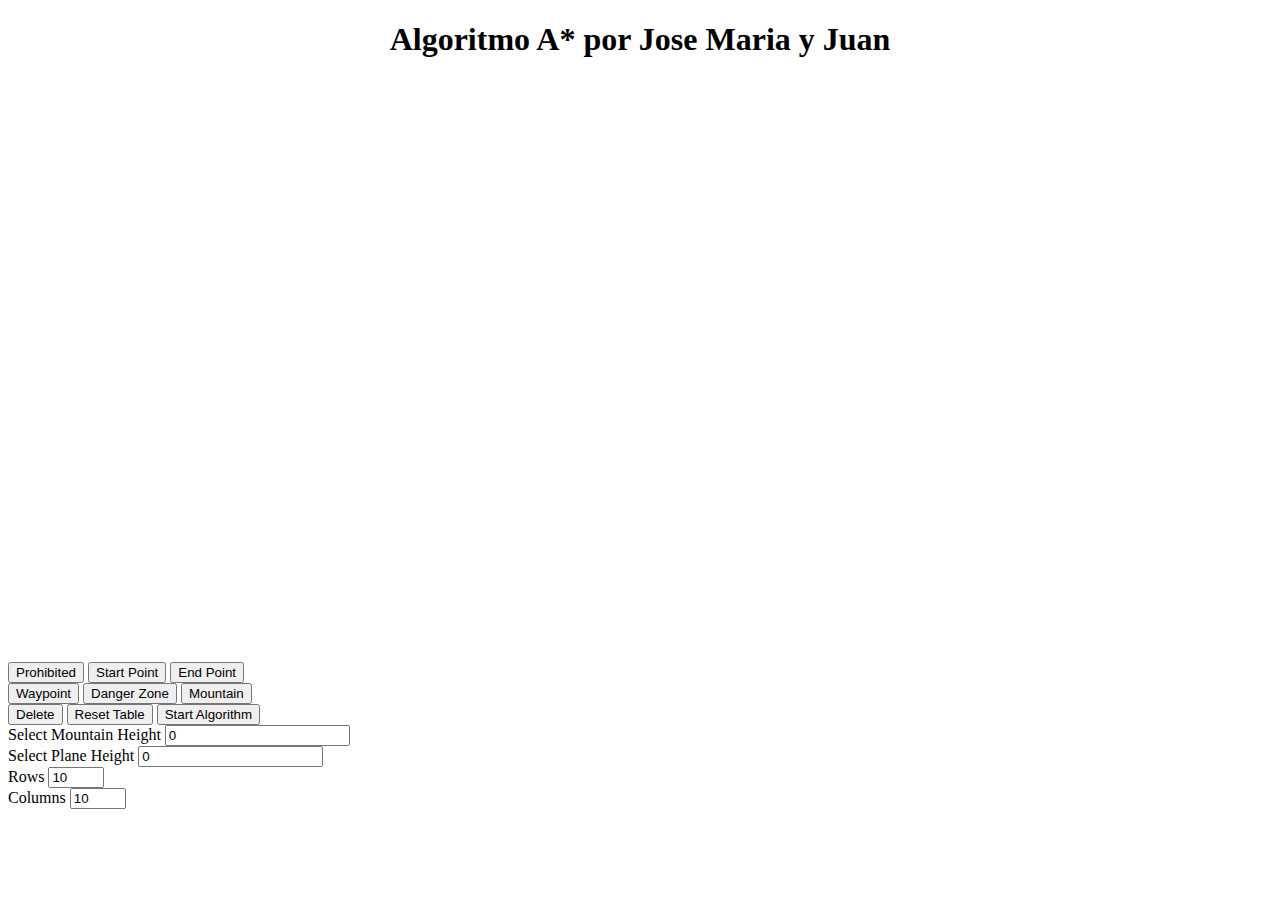
==== Practica1/index.html @ 2eef08ee "Algoritmo funcionando correctamente, interfaz perfecta y estilos comprobados" ====
<!DOCTYPE html>
<html lang="es">
<head>
    <meta charset="UTF-8">
    <meta http-equiv="X-UA-Compatible" content="IE=edge">
    <meta name="viewport" content="width=device-width, initial-scale=1.0">
    <title>A* Algorithm Refactored</title>
    <link href="https://cdn.jsdelivr.net/npm/bootstrap@5.3.0-alpha1/dist/css/bootstrap.min.css" rel="stylesheet" integrity="sha384-GLhlTQ8iRABdZLl6O3oVMWSktQOp6b7In1Zl3/Jr59b6EGGoI1aFkw7cmDA6j6gD" crossorigin="anonymous">
    <link rel="stylesheet" href="./css/styles.css">
</head>
<body onload="onPageLoad()">
<h1>Algoritmo A* por Jose Maria y Juan</h1>
<div class="container w-75">
    <table id="table" class="table table-bordered">
    </table>
    <div class="btn-group" role="group">
        <button type="button" class="btn btn-danger" onclick="buttonClick('prohibited')">Prohibited</button>
        <button type="button" class="btn btn-primary" onclick="buttonClick('start')">Start Point</button>
        <button type="button" class="btn btn-success" onclick="buttonClick('end')">End Point</button>
    </div>
    <div class="btn-group" role="group">
        <button type="button" class="btn btn-warning" onclick="buttonClick('waypoint')">Waypoint</button>
        <button type="button" class="btn btn-dark" onclick="buttonClick('danger')">Danger Zone</button>
        <button type="button" class="btn btn-secondary" onclick="buttonClick('mountain')">Mountain</button>
    </div>
    <div class="btn-group" role="group">
        <button type="button" class="btn btn-outline-primary" onclick="buttonClick('delete')">Delete</button>
        <button type="button" class="btn btn-outline-primary" onclick="buttonClick('reset')">Reset Table</button>
        <button type="button" class="btn btn-outline-primary" onclick="buttonClick('start')">Start Algorithm</button>
    </div>
    <div class="row g-3 mt-3">
        <div class="col-auto">
            <label for="mountainHeight" class="form-label">Select Mountain Height</label>
            <input type="number" class="form-control" id="mountainHeight" oninput="heightChange()" placeholder="Mountain Height">
        </div>
        <div class="col-auto">
            <label for="planeHeight" class="form-label">Select Plane Height</label>
            <input type="number" class="form-control" id="planeHeight" oninput="heightChange()" placeholder="Plane Height">
        </div>
    </div>
    <div class="row g-3 mt-3">
        <div class="col-auto">
            <label for="rows" class="form-label">Rows</label>
            <input type="number" class="form-control" id="rows" oninput="rowsColsChange()" placeholder="Rows" min="2" max="50">
        </div>
        <div class="col-auto">
            <label for="columns" class="form-label">Columns</label>
            <input type="number" class="form-control" id="columns" oninput="rowsColsChange()" placeholder="Columns" min="2" max="50">
        </div>
    </div>
    <p id="msg" class="text-danger"></p>
</div>
<script src="https://cdn.jsdelivr.net/npm/bootstrap@5.3.0-alpha1/dist/js/bootstrap.bundle.min.js" integrity="sha384-w76AqPfDkMBDXo30jS1Sgez6pr3x5MlQ1ZAGC+nuZB+EYdgRZgiwxhTBTkF7CXvN" crossorigin="anonymous"></script>
<script src="./js/script.js"></script>
</body>
</html>
---- Practica1/css/styles.css ----
td {
    width: 5vw;
    height: 6vh;
}  
h1 {
    text-align: center;
}
.table-bordered>:not(caption)>*>* {
    border-width: 5 var(--bs-border-width);
}
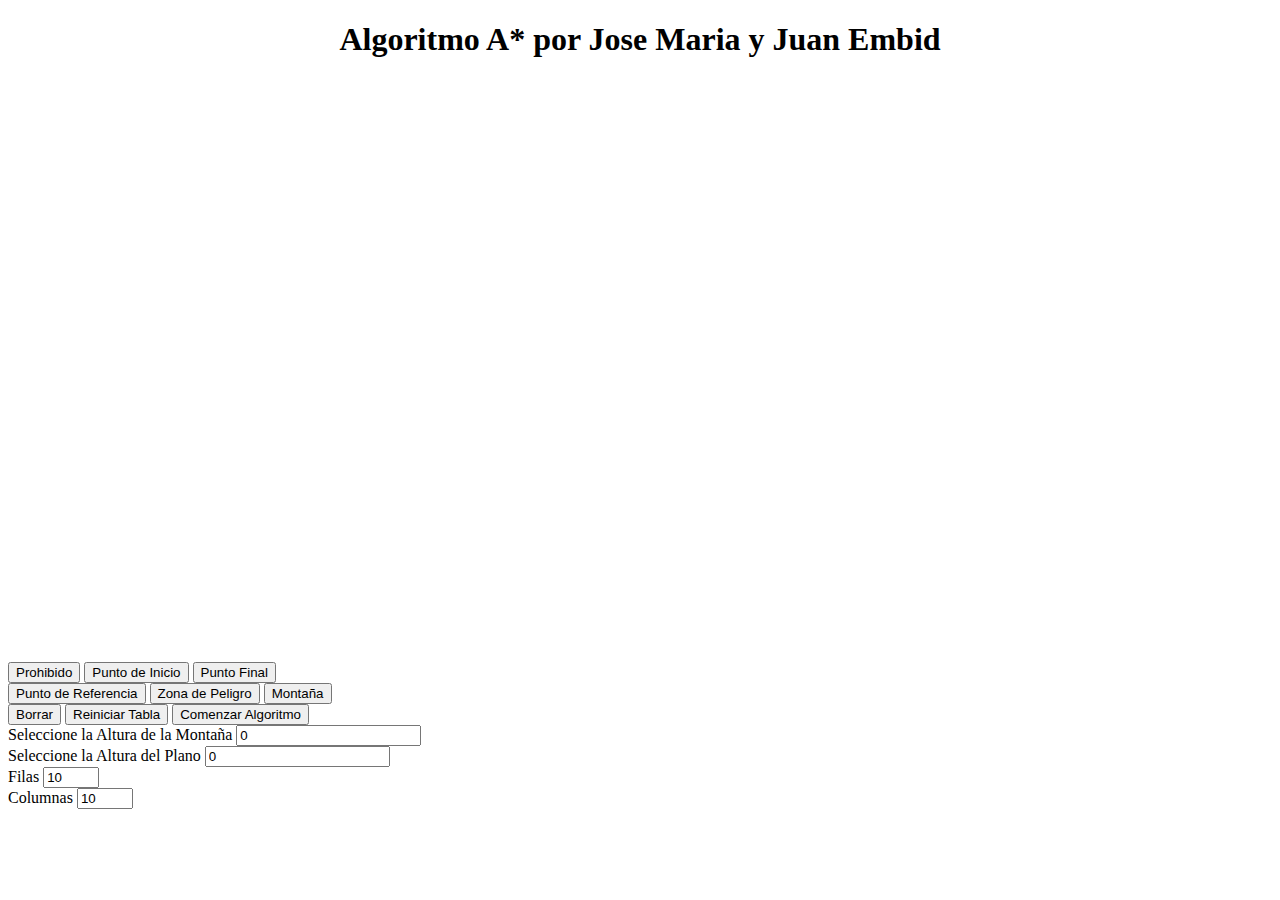
==== commit d65d8b63: "en to es + Embid" ====
--- a/Practica1/index.html
+++ b/Practica1/index.html
@@ -9,42 +9,42 @@
     <link rel="stylesheet" href="./css/styles.css">
 </head>
 <body onload="onPageLoad()">
-<h1>Algoritmo A* por Jose Maria y Juan</h1>
+<h1>Algoritmo A* por Jose Maria y Juan Embid</h1>
 <div class="container w-75">
     <table id="table" class="table table-bordered">
     </table>
     <div class="btn-group" role="group">
-        <button type="button" class="btn btn-danger" onclick="buttonClick('prohibited')">Prohibited</button>
-        <button type="button" class="btn btn-primary" onclick="buttonClick('start')">Start Point</button>
-        <button type="button" class="btn btn-success" onclick="buttonClick('end')">End Point</button>
+        <button type="button" class="btn btn-danger" onclick="buttonClick('prohibited')">Prohibido</button>
+        <button type="button" class="btn btn-primary" onclick="buttonClick('start')">Punto de Inicio</button>
+        <button type="button" class="btn btn-success" onclick="buttonClick('end')">Punto Final</button>
     </div>
     <div class="btn-group" role="group">
-        <button type="button" class="btn btn-warning" onclick="buttonClick('waypoint')">Waypoint</button>
-        <button type="button" class="btn btn-dark" onclick="buttonClick('danger')">Danger Zone</button>
-        <button type="button" class="btn btn-secondary" onclick="buttonClick('mountain')">Mountain</button>
+        <button type="button" class="btn btn-warning" onclick="buttonClick('waypoint')">Punto de Referencia</button>
+        <button type="button" class="btn btn-dark" onclick="buttonClick('danger')">Zona de Peligro</button>
+        <button type="button" class="btn btn-secondary" onclick="buttonClick('mountain')">Montaña</button>
     </div>
     <div class="btn-group" role="group">
-        <button type="button" class="btn btn-outline-primary" onclick="buttonClick('delete')">Delete</button>
-        <button type="button" class="btn btn-outline-primary" onclick="buttonClick('reset')">Reset Table</button>
-        <button type="button" class="btn btn-outline-primary" onclick="buttonClick('start')">Start Algorithm</button>
+        <button type="button" class="btn btn-outline-primary" onclick="buttonClick('delete')">Borrar</button>
+        <button type="button" class="btn btn-outline-primary" onclick="buttonClick('reset')">Reiniciar Tabla</button>
+        <button type="button" class="btn btn-outline-primary" onclick="buttonClick('start')">Comenzar Algoritmo</button>
     </div>
     <div class="row g-3 mt-3">
         <div class="col-auto">
-            <label for="mountainHeight" class="form-label">Select Mountain Height</label>
+            <label for="mountainHeight" class="form-label">Seleccione la Altura de la Montaña</label>
             <input type="number" class="form-control" id="mountainHeight" oninput="heightChange()" placeholder="Mountain Height">
         </div>
         <div class="col-auto">
-            <label for="planeHeight" class="form-label">Select Plane Height</label>
+            <label for="planeHeight" class="form-label">Seleccione la Altura del Plano</label>
             <input type="number" class="form-control" id="planeHeight" oninput="heightChange()" placeholder="Plane Height">
         </div>
     </div>
     <div class="row g-3 mt-3">
         <div class="col-auto">
-            <label for="rows" class="form-label">Rows</label>
+            <label for="rows" class="form-label">Filas</label>
             <input type="number" class="form-control" id="rows" oninput="rowsColsChange()" placeholder="Rows" min="2" max="50">
         </div>
         <div class="col-auto">
-            <label for="columns" class="form-label">Columns</label>
+            <label for="columns" class="form-label">Columnas</label>
             <input type="number" class="form-control" id="columns" oninput="rowsColsChange()" placeholder="Columns" min="2" max="50">
         </div>
     </div>
